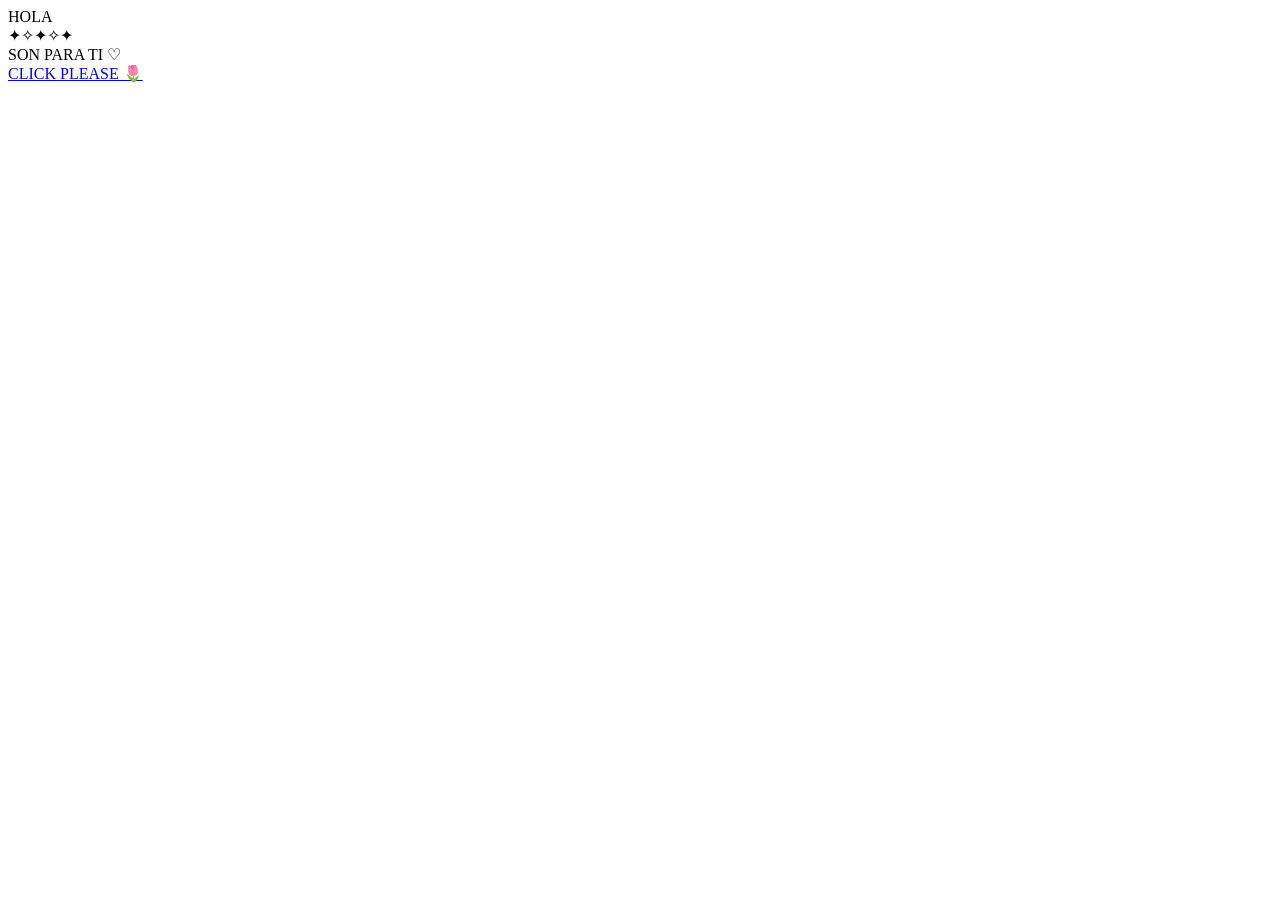
==== index.html @ ace6cda0 "Publicar portada de Flores" ====
<!DOCTYPE html>
<html lang="es">
<head>
  <meta charset="UTF-8">
  <meta http-equiv="X-UA-Compatible" content="IE=edge">
  <meta name="viewport" content="width=device-width, initial-scale=1.0">
  <link rel="stylesheet" href="css/style.css">
  <title>FLORES</title>
</head>
<body class="inicio">
  <main class="hero">
    <div class="greetings" aria-label="Hola">
      <span>H</span><span>O</span><span>L</span><span>A</span>
    </div>

    <div class="sparkles" aria-hidden="true">
      <span>✦</span><span>✧</span><span>✦</span><span>✧</span><span>✦</span>
    </div>

    <div class="description">
      <span>SON PARA TI ♡</span>
    </div>

    <div class="button">
      <a class="btn" href="FLORES.html">CLICK PLEASE 🌷</a>
    </div>
  </main>
</body>
</html>
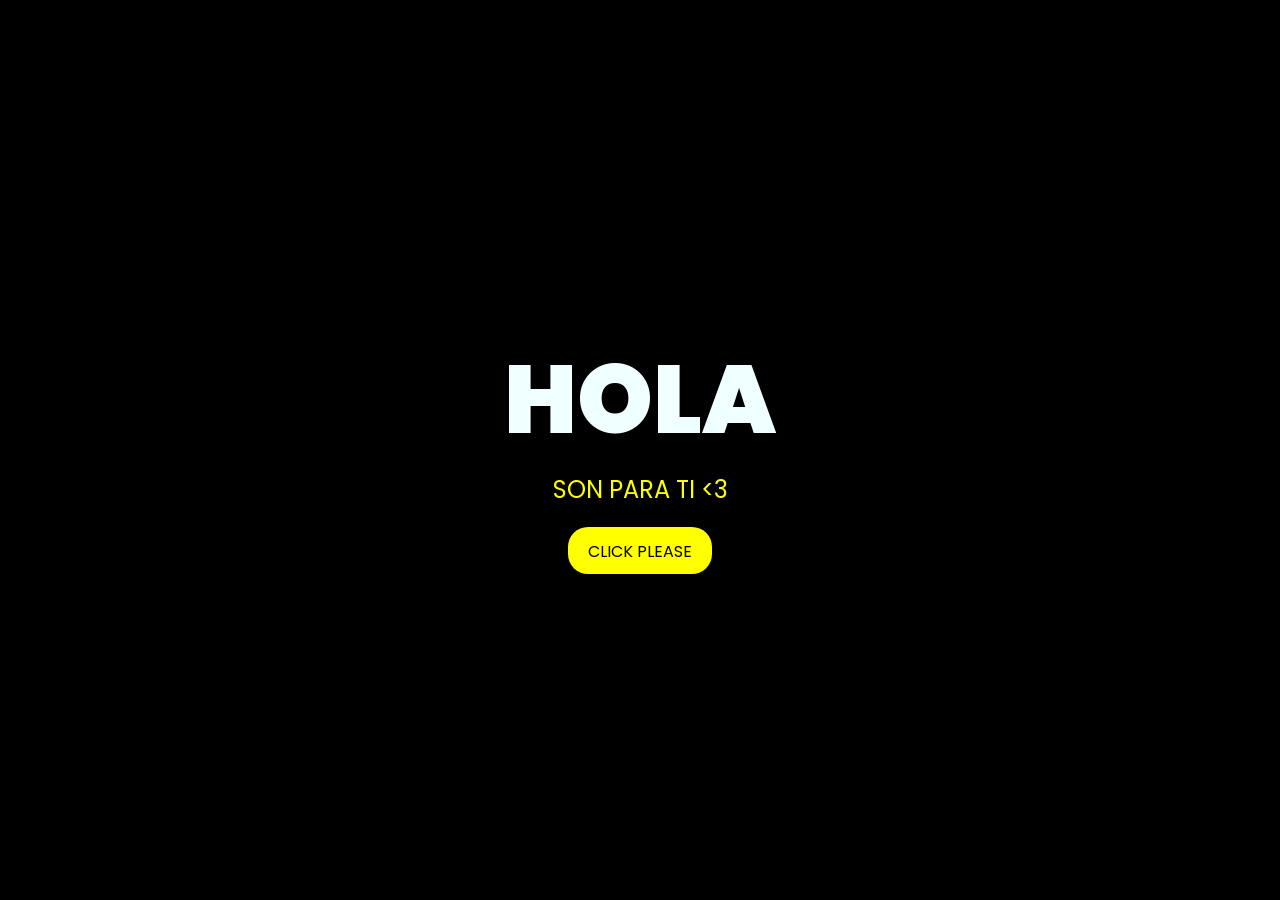
==== commit 3cf33432: "Conectar portada con animación DATOS" ====
--- a/index.html
+++ b/index.html
@@ -1,29 +1 @@
-<!DOCTYPE html>
-<html lang="es">
-<head>
-  <meta charset="UTF-8">
-  <meta http-equiv="X-UA-Compatible" content="IE=edge">
-  <meta name="viewport" content="width=device-width, initial-scale=1.0">
-  <link rel="stylesheet" href="css/style.css">
-  <title>FLORES</title>
-</head>
-<body class="inicio">
-  <main class="hero">
-    <div class="greetings" aria-label="Hola">
-      <span>H</span><span>O</span><span>L</span><span>A</span>
-    </div>
-
-    <div class="sparkles" aria-hidden="true">
-      <span>✦</span><span>✧</span><span>✦</span><span>✧</span><span>✦</span>
-    </div>
-
-    <div class="description">
-      <span>SON PARA TI ♡</span>
-    </div>
-
-    <div class="button">
-      <a class="btn" href="FLORES.html">CLICK PLEASE 🌷</a>
-    </div>
-  </main>
-</body>
-</html>+<!DOCTYPE html><html lang="es"><head><meta charset="UTF-8"><meta http-equiv="X-UA-Compatible" content="IE=edge"><meta name="viewport" content="width=device-width,initial-scale=1.0"><link rel="stylesheet" href="DATOS/css/style.css"><title>FLORES</title></head><body><div class="greetings"><span>H</span><span>O</span><span>L</span><span>A</span></div><div class="description"><span>SON PARA TI &lt;3</span></div><div class="button"><button><a href="DATOS/FLORES.html">CLICK PLEASE</a></button></div></body></html>
--- a/DATOS/css/style.css
+++ b/DATOS/css/style.css
@@ -0,0 +1,10 @@
+@import url('https://fonts.googleapis.com/css2?family=Poppins:ital,wght@0,500;1,900&display=swap');
+*{font-family:'Poppins',cursive;box-sizing:border-box}
+body{color:azure;width:100%;height:100vh;margin:0;display:flex;flex-direction:column;align-items:center;justify-content:center;background-color:black}
+.greetings{font-size:6rem;font-weight:900}.greetings>span{animation:glow 2.5s ease-in-out infinite}
+@keyframes glow{0%,100%{color:#fff;text-shadow:0 0 12px #fbff00,0 0 50px #fbff00,0 0 100px #fbff00}10%,90%{color:#696565;text-shadow:none}}
+.greetings>span:nth-child(2){animation-delay:.2s}.greetings>span:nth-child(3){animation-delay:.4s}.greetings>span:nth-child(4){animation-delay:.6s}.greetings>span:nth-child(5){animation-delay:.8s}
+.description{font-size:1.5rem;margin-bottom:20px;color:#fbff00}.button a{text-decoration:none;font-size:1rem;color:#111}
+.button button{background-color:yellow;border:none;padding:10px 20px;font-size:18px;cursor:pointer;position:relative;border-radius:20px;transition:background-color .3s ease-in-out}
+.button button a{color:inherit}.button button:hover{background-color:orange;box-shadow:0 0 10px yellow,0 0 20px yellow,0 0 30px yellow}
+@media(max-width:574px){.greetings{display:block;font-size:3rem;font-weight:500;text-align:center}.description{font-size:1rem}.button a{font-size:.5rem}}
